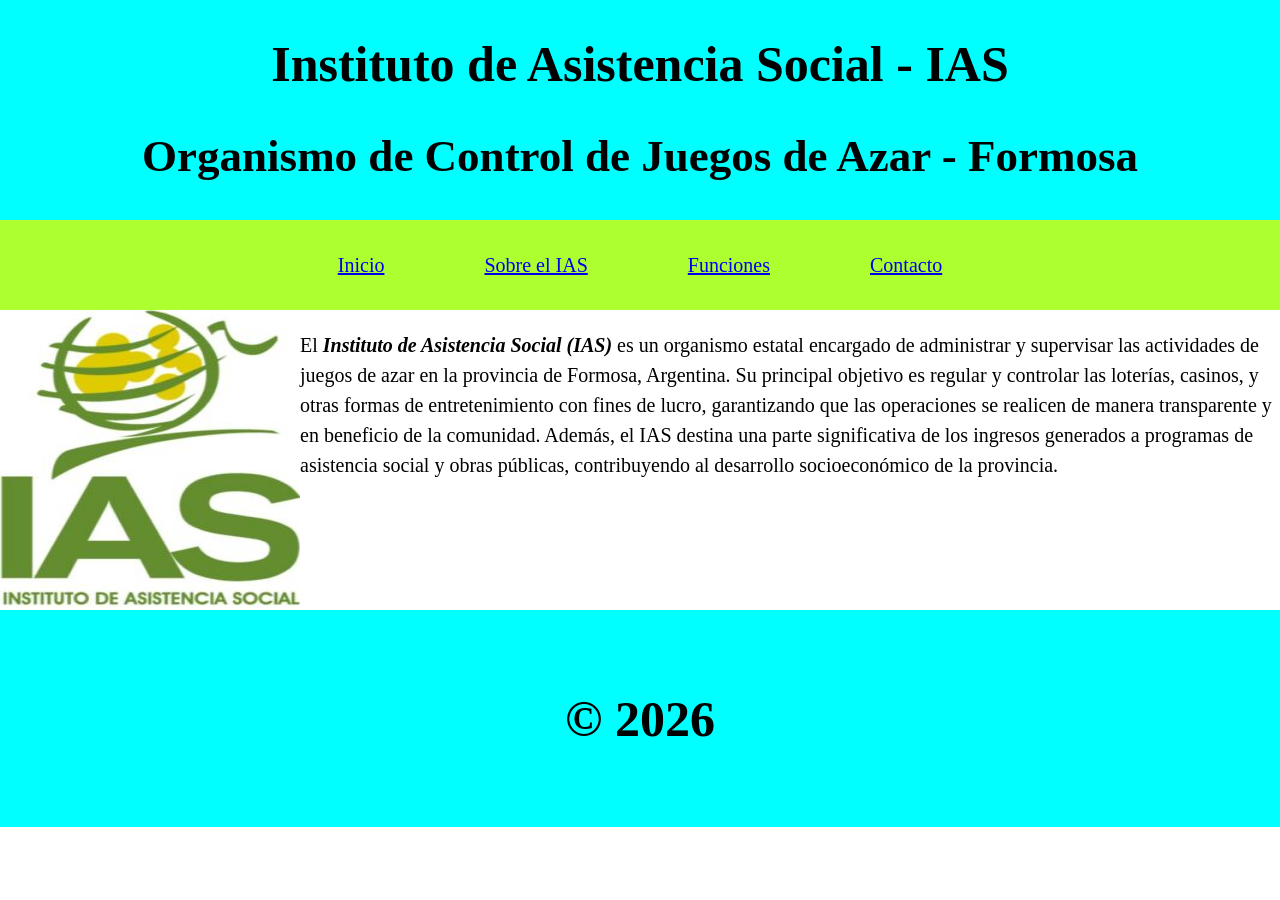
==== index.html @ 7dd1cc36 "Nuevo Archivo" ====
<!-- Presenta el IAS a los Interesados en entender en que consiste la empresa -->
<!doctype html>
<html lang="es">
  <header>
    <meta charset="UTF-8" />
    <!-- Permite usara acentos como ñ. -->
    <meta
      name="viewport"
      content="width=device-width, initial-scale=1.0"
    /><!-- Permite usarse en Celulares -->
    <link rel="stylesheet" href="style.css" />
    <!-- Conecta con el CSS -->
    <title>Inicio</title>
    <!-- Nombre de la pestaña -->
    <h1>Instituto de Asistencia Social - IAS</h1>
    <!-- Titulo del encabezado -->
    <h2>Organismo de Control de Juegos de Azar - Formosa</h2>
    <!-- Subtitulo del encabezado -->
  </header>
  <body>
    <main>
      <nav>
        <a href="index.html">Inicio</a> <a href="sobreias.html">Sobre el IAS</a>
        <a href="funcion.html">Funciones</a>
        <a href="contacto.html">Contacto</a>
      </nav>
      <img src="ias.jpg" alt="" />
      <p>
        El <strong><em>Instituto de Asistencia Social (IAS)</em></strong> es un
        organismo estatal encargado de administrar y supervisar las actividades
        de juegos de azar en la provincia de Formosa, Argentina. Su principal
        objetivo es regular y controlar las loterías, casinos, y otras formas de
        entretenimiento con fines de lucro, garantizando que las operaciones se
        realicen de manera transparente y en beneficio de la comunidad. Además,
        el IAS destina una parte significativa de los ingresos generados a
        programas de asistencia social y obras públicas, contribuyendo al
        desarrollo socioeconómico de la provincia.
      </p>
    </main>
  </body>

  <footer>
    <h1>&copy; 2026</h1>
  </footer>
</html>
---- style.css ----
body{
    margin: 0;
}
ul,ol,li{
    font-size: 20px;
}

table{
    font-size: 20px;
}
header{
    background-color: aqua;
   padding: 1px;
   text-align: center;
}
nav{
    background-color: greenyellow;
    padding:30px;
    font-size: 25px;
    display: flex;
    gap:100px;
    justify-content: center;
}
p,a{
    font-size: 20px;
    line-height:1.5;
}
h1{
    font-size: 50px;
    font-weight: bolder;
}
img{
    float:left;
    width:300px;
    height: 300px;
}

h2{
    font-size: 45px;
    font-weight: bolder;
}
h3{
    font-size: 40px;
    font-weight: bolder;
}

footer{
    clear: both;
    background-color: cyan;
    text-align: center;
    padding: 46px;
}
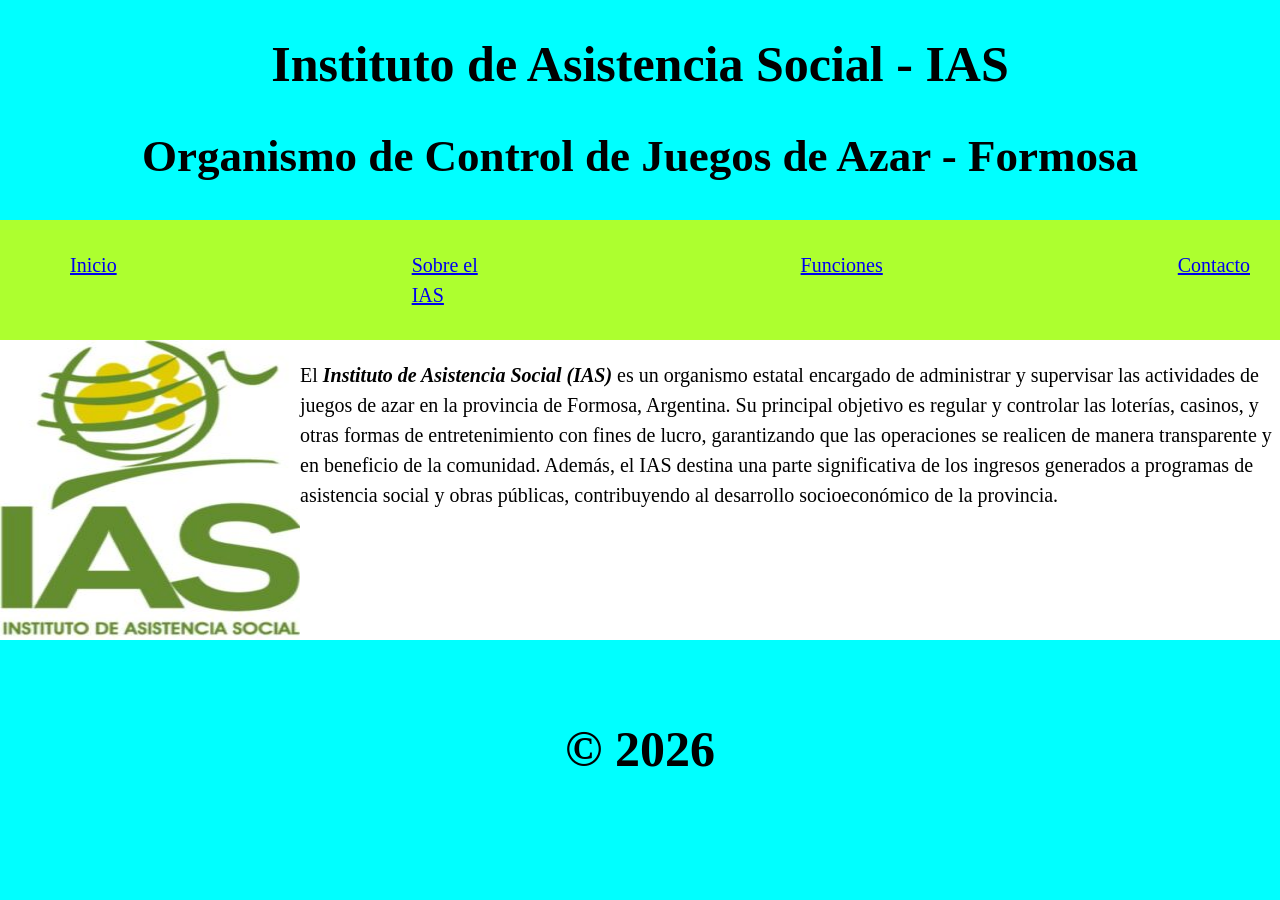
==== commit abad9ce0: "Cambios en CSS" ====
--- a/index.html
+++ b/index.html
@@ -1,45 +1,48 @@
 <!-- Presenta el IAS a los Interesados en entender en que consiste la empresa -->
 <!doctype html>
-<html lang="es">
-  <header>
+<html lang="en">
+  <head>
     <meta charset="UTF-8" />
     <!-- Permite usara acentos como ñ. -->
-    <meta
-      name="viewport"
-      content="width=device-width, initial-scale=1.0"
-    /><!-- Permite usarse en Celulares -->
+    <meta name="viewport" content="width=device-width, initial-scale=1.0" />
+    <!-- Permite usarse en Celulares -->
     <link rel="stylesheet" href="style.css" />
-    <!-- Conecta con el CSS -->
     <title>Inicio</title>
-    <!-- Nombre de la pestaña -->
-    <h1>Instituto de Asistencia Social - IAS</h1>
-    <!-- Titulo del encabezado -->
-    <h2>Organismo de Control de Juegos de Azar - Formosa</h2>
-    <!-- Subtitulo del encabezado -->
-  </header>
+  </head>
+
   <body>
-    <main>
-      <nav>
-        <a href="index.html">Inicio</a> <a href="sobreias.html">Sobre el IAS</a>
-        <a href="funcion.html">Funciones</a>
-        <a href="contacto.html">Contacto</a>
-      </nav>
-      <img src="ias.jpg" alt="" />
-      <p>
-        El <strong><em>Instituto de Asistencia Social (IAS)</em></strong> es un
-        organismo estatal encargado de administrar y supervisar las actividades
-        de juegos de azar en la provincia de Formosa, Argentina. Su principal
-        objetivo es regular y controlar las loterías, casinos, y otras formas de
-        entretenimiento con fines de lucro, garantizando que las operaciones se
-        realicen de manera transparente y en beneficio de la comunidad. Además,
-        el IAS destina una parte significativa de los ingresos generados a
-        programas de asistencia social y obras públicas, contribuyendo al
-        desarrollo socioeconómico de la provincia.
-      </p>
-    </main>
+    <div class="container">
+      <header>
+        <h1>Instituto de Asistencia Social - IAS</h1>
+        <!-- Titulo del encabezado -->
+        <h2>Organismo de Control de Juegos de Azar - Formosa</h2>
+        <!-- Subtitulo del encabezado -->
+      </header>
+      <main>
+        <nav>
+          <ul>
+            <li><a href="index.html">Inicio</a></li>
+            <li><a href="sobreias.html">Sobre el IAS</a></li>
+            <li><a href="funcion.html">Funciones</a></li>
+            <li><a href="contacto.html">Contacto</a></li>
+          </ul>
+        </nav>
+        <img src="ias.jpg" alt="" />
+        <p>
+          El <strong><em>Instituto de Asistencia Social (IAS)</em></strong> es
+          un organismo estatal encargado de administrar y supervisar las
+          actividades de juegos de azar en la provincia de Formosa, Argentina.
+          Su principal objetivo es regular y controlar las loterías, casinos, y
+          otras formas de entretenimiento con fines de lucro, garantizando que
+          las operaciones se realicen de manera transparente y en beneficio de
+          la comunidad. Además, el IAS destina una parte significativa de los
+          ingresos generados a programas de asistencia social y obras públicas,
+          contribuyendo al desarrollo socioeconómico de la provincia.
+        </p>
+      </main>
+      <footer>
+        <h1>&copy; 2026</h1>
+      </footer>
+    </div>
   </body>
-
-  <footer>
-    <h1>&copy; 2026</h1>
-  </footer>
 </html>
--- a/style.css
+++ b/style.css
@@ -1,6 +1,7 @@
 body{
     margin: 0;
 }
+
 ul,ol,li{
     font-size: 20px;
 }
@@ -13,14 +14,50 @@
    padding: 1px;
    text-align: center;
 }
+
 nav{
     background-color: greenyellow;
-    padding:30px;
+    padding:30px; 
     font-size: 25px;
+    margin:0;
+    grid-column:1 / 3;
+    
+}
+
+
+.funcion-layout{
+    display: grid;
+    grid-template-columns: 1fr 1fr;
+    gap:30px;
+    padding:20px;
+    list-style: none;
+    
+}
+main h2, nav, aside{grid-column: 1 / 3;}
+
+form{
+    font-size: 20px;
+}
+
+form option{
+    font-size: 15px;
+}
+
+textarea{
+    height: 200px;
+    width: 400px;
+    margin: 10px;
+}
+
+nav ul{
+    clear: both;
     display: flex;
-    gap:100px;
     justify-content: center;
-}
+    list-style: none;
+    gap:25%;
+    margin:0;
+} 
+    
 p,a{
     font-size: 20px;
     line-height:1.5;
@@ -45,8 +82,45 @@
 }
 
 footer{
+    display: flex;
+    flex-direction:column;
+    align-items:center;
     clear: both;
     background-color: cyan;
     text-align: center;
     padding: 46px;
+}
+.container{
+    
+    grid-template-rows: auto auto 1fr auto;
+    display: grid;
+    min-height:100vh;
+}
+
+#formulario-contacto{
+    display:flex;
+    flex-wrap: wrap;
+    gap:5px;
+}
+#formulario-contacto label
+{
+    width: 100%;
+}
+#formulario-contacto input,
+#formulario-contacto select
+{
+    width: 100%;
+}
+
+#formulario-contacto textarea{
+    width: 100%;
+    min-height: 120px;
+}
+
+#formulario-contacto button{
+    width: 100%;
+    padding: 10px;
+}
+button{
+    font-size: 20px;
 }
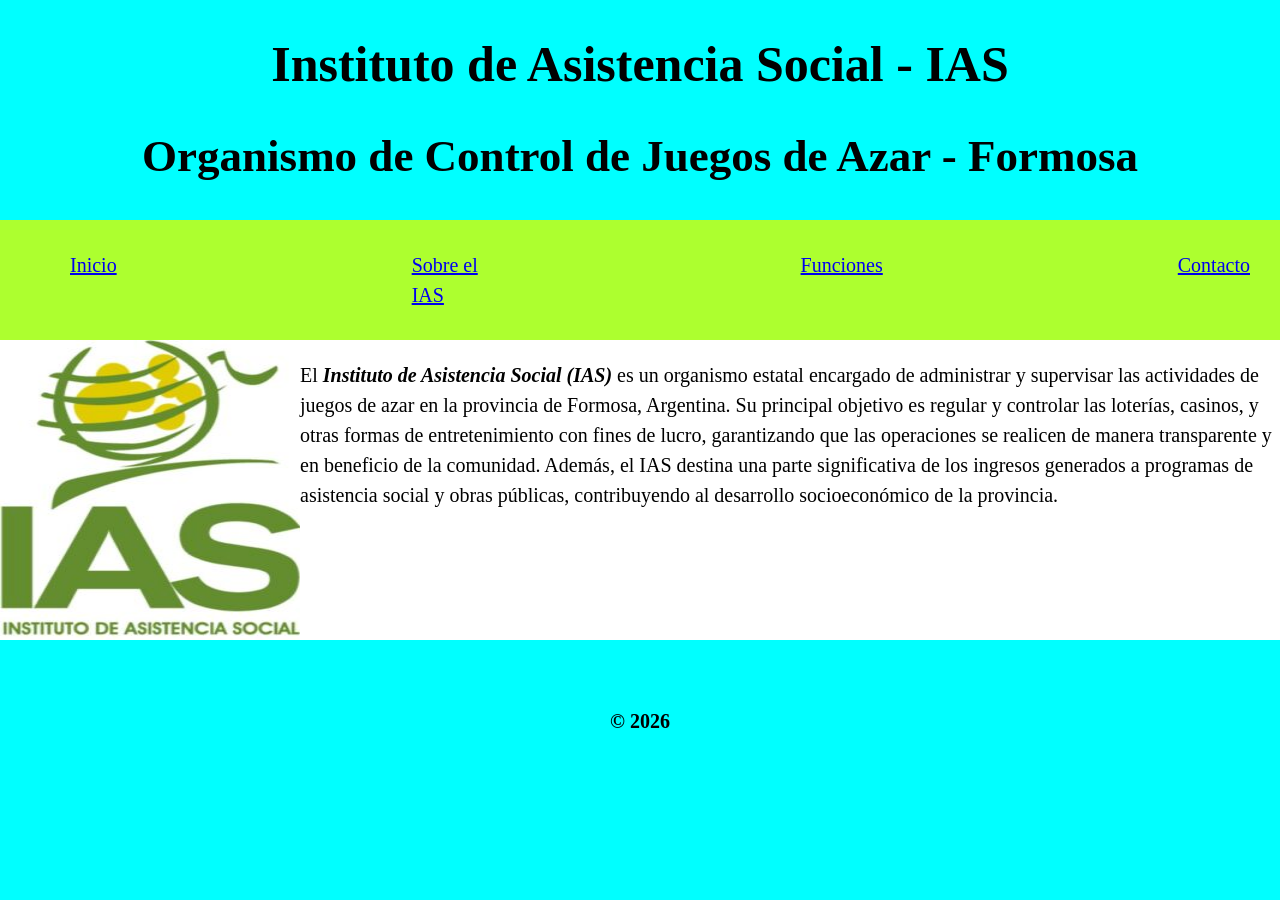
==== commit 3460a9e6: "Correccion de Errores" ====
--- a/index.html
+++ b/index.html
@@ -41,7 +41,7 @@
         </p>
       </main>
       <footer>
-        <h1>&copy; 2026</h1>
+        <p><strong>&copy; 2026</strong></p>
       </footer>
     </div>
   </body>
